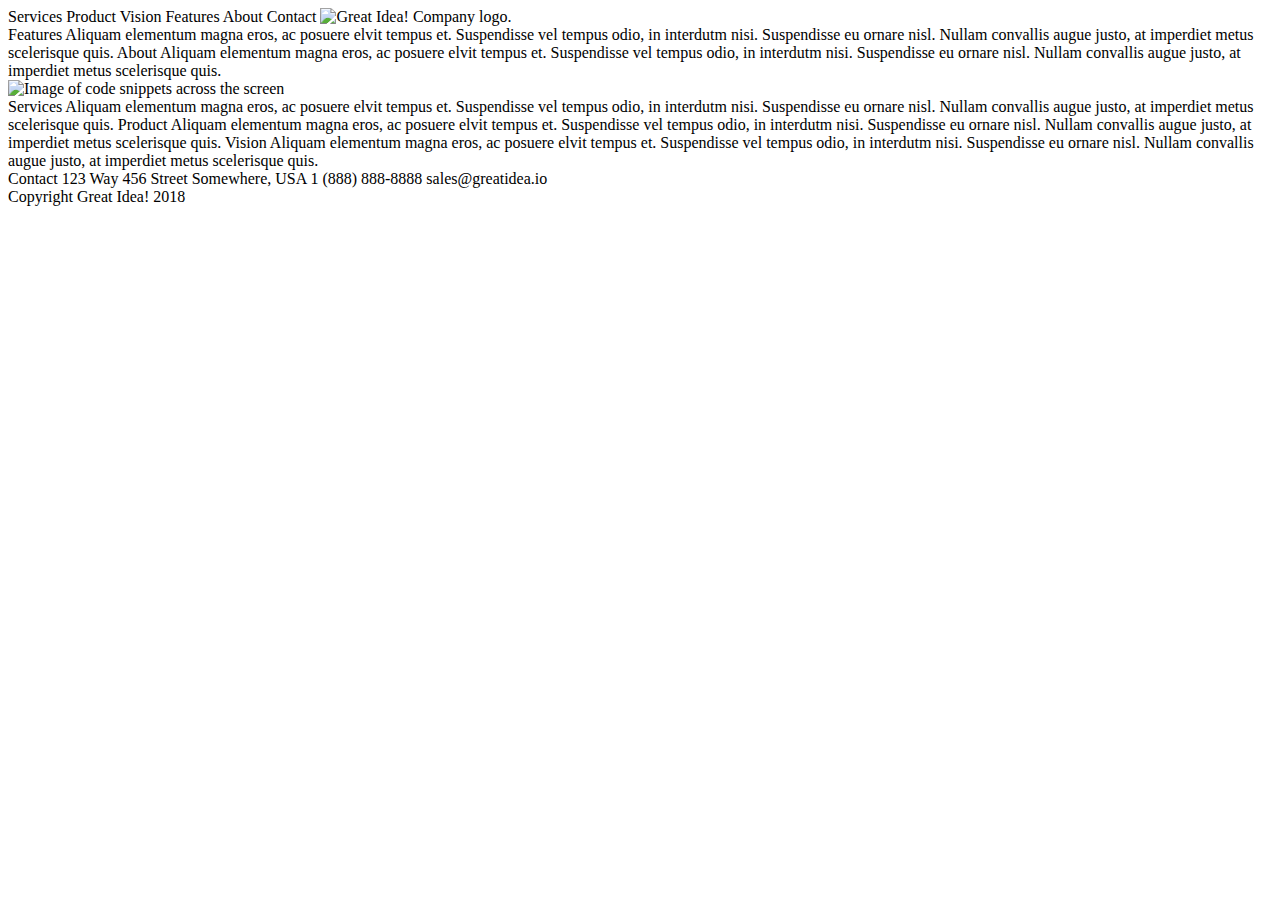
==== great-idea-website/index.html @ a0f79f29 "Primary Html markup done" ====
<!doctype html>

<html lang="en">
<head>
  <meta charset="utf-8">

  <title>Great Idea!</title>

  <link href="https://fonts.googleapis.com/css?family=Bangers|Titillium+Web" rel="stylesheet">
  <link rel="stylesheet" href="css/index.css">

  <!--[if lt IE 9]>
    <script src="https://cdnjs.cloudflare.com/ajax/libs/html5shiv/3.7.3/html5shiv.js"></script>
  <![endif]-->
</head>

<body>

    <nav>
      Services
      Product
      Vision
      Features
      About
      Contact

      <img class="logo" src="img/logo.png" alt="Great Idea! Company logo.">
    </nav>
    <header
      Innovation
      On
      Demand

      Get Started

      <img src="img/header-img.png" alt="Image of a code snippet.">
    </header>
    <section class="top">
      Features
      Aliquam elementum magna eros, ac posuere elvit tempus et. Suspendisse vel tempus odio, in interdutm nisi. Suspendisse eu ornare nisl. Nullam convallis augue justo, at imperdiet metus scelerisque quis.


      About
      Aliquam elementum magna eros, ac posuere elvit tempus et. Suspendisse vel tempus odio, in interdutm nisi. Suspendisse eu ornare nisl. Nullam convallis augue justo, at imperdiet metus scelerisque quis.
    </section>

    <img class="middle-img" src="img/mid-page-accent.jpg" alt="Image of code snippets across the screen">
    <section class="bottom">
      Services
      Aliquam elementum magna eros, ac posuere elvit tempus et. Suspendisse vel tempus odio, in interdutm nisi. Suspendisse eu ornare nisl. Nullam convallis augue justo, at imperdiet metus scelerisque quis.


      Product
      Aliquam elementum magna eros, ac posuere elvit tempus et. Suspendisse vel tempus odio, in interdutm nisi. Suspendisse eu ornare nisl. Nullam convallis augue justo, at imperdiet metus scelerisque quis.

      Vision
      Aliquam elementum magna eros, ac posuere elvit tempus et. Suspendisse vel tempus odio, in interdutm nisi. Suspendisse eu ornare nisl. Nullam convallis augue justo, at imperdiet metus scelerisque quis.
    </section>
    <section class="contact">
      Contact
      123 Way 456 Street
      Somewhere, USA
      1 (888) 888-8888
      sales@greatidea.io
    </section>  
  <footer>
      Copyright Great Idea! 2018
  </footer>
  
  
</body>
</html>
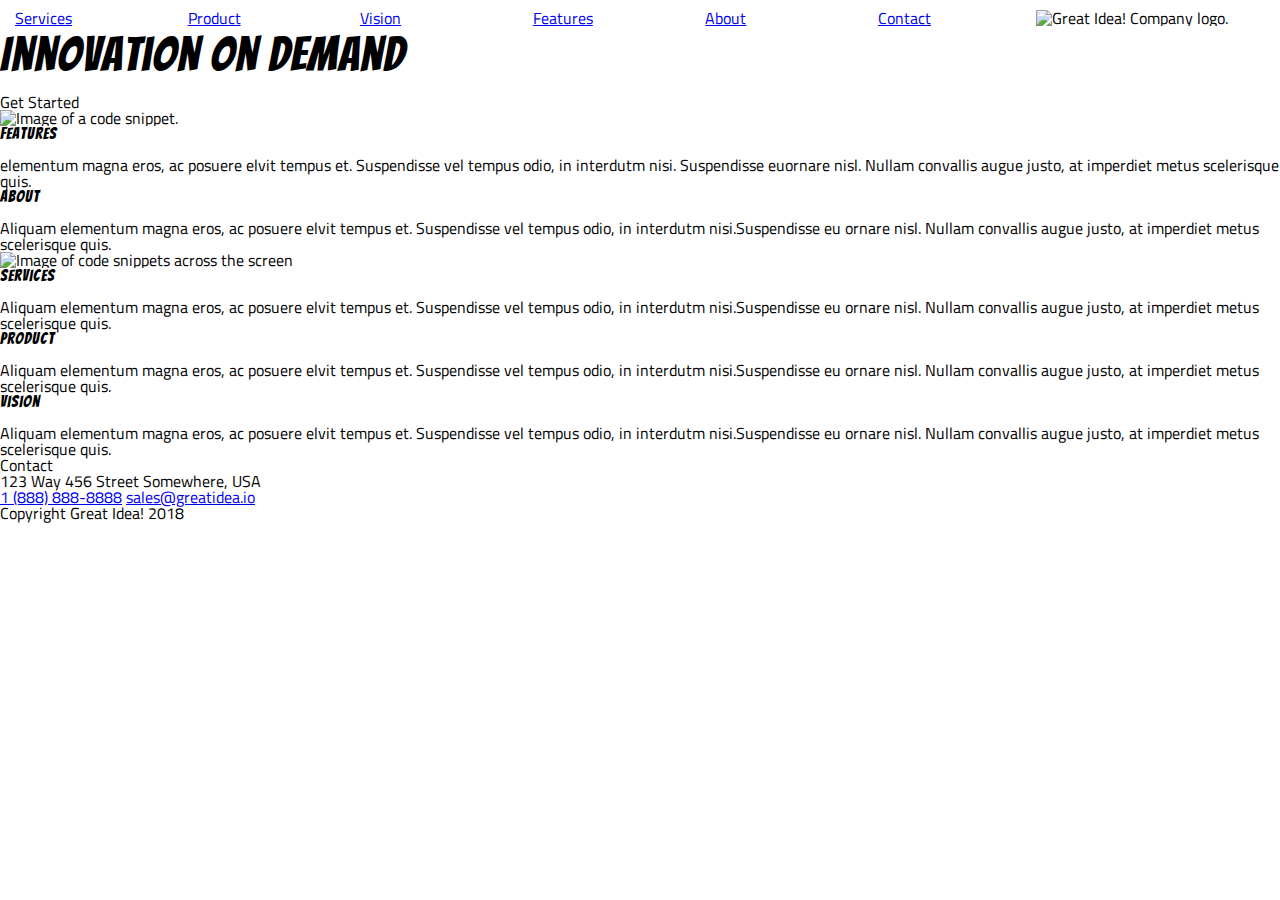
==== commit af3dc795: "HTML updates and Started CSS" ====
--- a/great-idea-website/index.html
+++ b/great-idea-website/index.html
@@ -1,6 +1,7 @@
 <!doctype html>
 
 <html lang="en">
+
 <head>
   <meta charset="utf-8">
 
@@ -16,57 +17,61 @@
 
 <body>
 
-    <nav>
-      Services
-      Product
-      Vision
-      Features
-      About
-      Contact
+  <nav>
+    <a href="#">Services</a>
+    <a href="#">Product</a>
+    <a href="#">Vision</a>
+    <a href="#">Features</a>
+    <a href="#">About</a>
+    <a href="#">Contact</a>
 
-      <img class="logo" src="img/logo.png" alt="Great Idea! Company logo.">
-    </nav>
-    <header
+    <img class="logo" src="img/logo.png" alt="Great Idea! Company logo.">
+  </nav>
+  <header>
+    <h1>
       Innovation
       On
       Demand
+    </h1>
+    <section class="headerbutton">
+      Get Started
+    </section>
+    <img class="headerimage" src="img/header-img.png" alt="Image of a code snippet.">
+  </header>
+  <section class="top">
+    <h2>Features</h2>
 
-      Get Started
-
-      <img src="img/header-img.png" alt="Image of a code snippet.">
-    </header>
-    <section class="top">
-      Features
-      Aliquam elementum magna eros, ac posuere elvit tempus et. Suspendisse vel tempus odio, in interdutm nisi. Suspendisse eu ornare nisl. Nullam convallis augue justo, at imperdiet metus scelerisque quis.
+    <p> elementum magna eros, ac posuere elvit tempus et. Suspendisse vel tempus odio, in interdutm nisi. Suspendisse euornare nisl. Nullam convallis augue justo, at imperdiet metus scelerisque quis.</p>
 
 
-      About
-      Aliquam elementum magna eros, ac posuere elvit tempus et. Suspendisse vel tempus odio, in interdutm nisi. Suspendisse eu ornare nisl. Nullam convallis augue justo, at imperdiet metus scelerisque quis.
-    </section>
+    <h2>About</h2>
+    <p>Aliquam elementum magna eros, ac posuere elvit tempus et. Suspendisse vel tempus odio, in interdutm nisi.Suspendisse eu ornare nisl. Nullam convallis augue justo, at imperdiet metus scelerisque quis.</p>
+  </section>
 
-    <img class="middle-img" src="img/mid-page-accent.jpg" alt="Image of code snippets across the screen">
-    <section class="bottom">
-      Services
-      Aliquam elementum magna eros, ac posuere elvit tempus et. Suspendisse vel tempus odio, in interdutm nisi. Suspendisse eu ornare nisl. Nullam convallis augue justo, at imperdiet metus scelerisque quis.
+  <img class="middle-img" src="img/mid-page-accent.jpg" alt="Image of code snippets across the screen">
+  <section class="bottom">
+    <h2>Services</h2>
+    <p>Aliquam elementum magna eros, ac posuere elvit tempus et. Suspendisse vel tempus odio, in interdutm nisi.Suspendisse eu ornare nisl. Nullam convallis augue justo, at imperdiet metus scelerisque quis.</p>
 
 
-      Product
-      Aliquam elementum magna eros, ac posuere elvit tempus et. Suspendisse vel tempus odio, in interdutm nisi. Suspendisse eu ornare nisl. Nullam convallis augue justo, at imperdiet metus scelerisque quis.
+    <h2>Product</h2>
+    <p>Aliquam elementum magna eros, ac posuere elvit tempus et. Suspendisse vel tempus odio, in interdutm nisi.Suspendisse eu ornare nisl. Nullam convallis augue justo, at imperdiet metus scelerisque quis.</p>
 
-      Vision
-      Aliquam elementum magna eros, ac posuere elvit tempus et. Suspendisse vel tempus odio, in interdutm nisi. Suspendisse eu ornare nisl. Nullam convallis augue justo, at imperdiet metus scelerisque quis.
-    </section>
-    <section class="contact">
-      Contact
-      123 Way 456 Street
-      Somewhere, USA
-      1 (888) 888-8888
-      sales@greatidea.io
-    </section>  
+    <h2>Vision</h2>
+    <p>Aliquam elementum magna eros, ac posuere elvit tempus et. Suspendisse vel tempus odio, in interdutm nisi.Suspendisse eu ornare nisl. Nullam convallis augue justo, at imperdiet metus scelerisque quis.</p>
+  </section>
+  <section class="contact">
+    Contact
+    <address>123 Way 456 Street
+      Somewhere, USA</address>
+    <a href=tel:1888888888>1 (888) 888-8888</a>
+    <a href=mailto:sales@greatidea.io>sales@greatidea.io</a>
+  </section>
   <footer>
-      Copyright Great Idea! 2018
+    Copyright Great Idea! 2018
   </footer>
-  
-  
+
+
 </body>
+
 </html>--- a/great-idea-website/css/index.css
+++ b/great-idea-website/css/index.css
@@ -0,0 +1,75 @@
+/* http://meyerweb.com/eric/tools/css/reset/ 
+   v2.0 | 20110126
+   License: none (public domain)
+*/
+
+html, body, div, span, applet, object, iframe,
+h1, h2, h3, h4, h5, h6, p, blockquote, pre,
+a, abbr, acronym, address, big, cite, code,
+del, dfn, em, img, ins, kbd, q, s, samp,
+small, strike, strong, sub, sup, tt, var,
+b, u, i, center,
+dl, dt, dd, ol, ul, li,
+fieldset, form, label, legend,
+table, caption, tbody, tfoot, thead, tr, th, td,
+article, aside, canvas, details, embed, 
+figure, figcaption, footer, header, hgroup, 
+menu, nav, output, ruby, section, summary,
+time, mark, audio, video {
+	margin: 0;
+	padding: 0;
+	border: 0;
+	font-size: 100%;
+	font: inherit;
+	vertical-align: baseline;
+}
+/* HTML5 display-role reset for older browsers */
+article, aside, details, figcaption, figure, 
+footer, header, hgroup, menu, nav, section {
+	display: block;
+}
+body {
+	line-height: 1;
+}
+ol, ul {
+	list-style: none;
+}
+blockquote, q {
+	quotes: none;
+}
+blockquote:before, blockquote:after,
+q:before, q:after {
+	content: '';
+	content: none;
+}
+table {
+	border-collapse: collapse;
+	border-spacing: 0;
+}
+
+/* Set every element's box-sizing to border-box */
+* {
+    box-sizing: border-box;
+}
+
+html, body {
+    height: 100%;
+    font-family: 'Titillium Web', sans-serif;
+}
+
+h1, h2, h3, h4, h5 {
+    font-family: 'Bangers', cursive;
+    letter-spacing: 1px;
+    margin-bottom: 15px;
+}
+
+/* Your code starts here! */
+nav a {
+	display: inline-block;
+	width:12%;
+	margin: 10px 0px 5px 15px;
+}
+
+header h1 {
+	font-size: 48px;
+}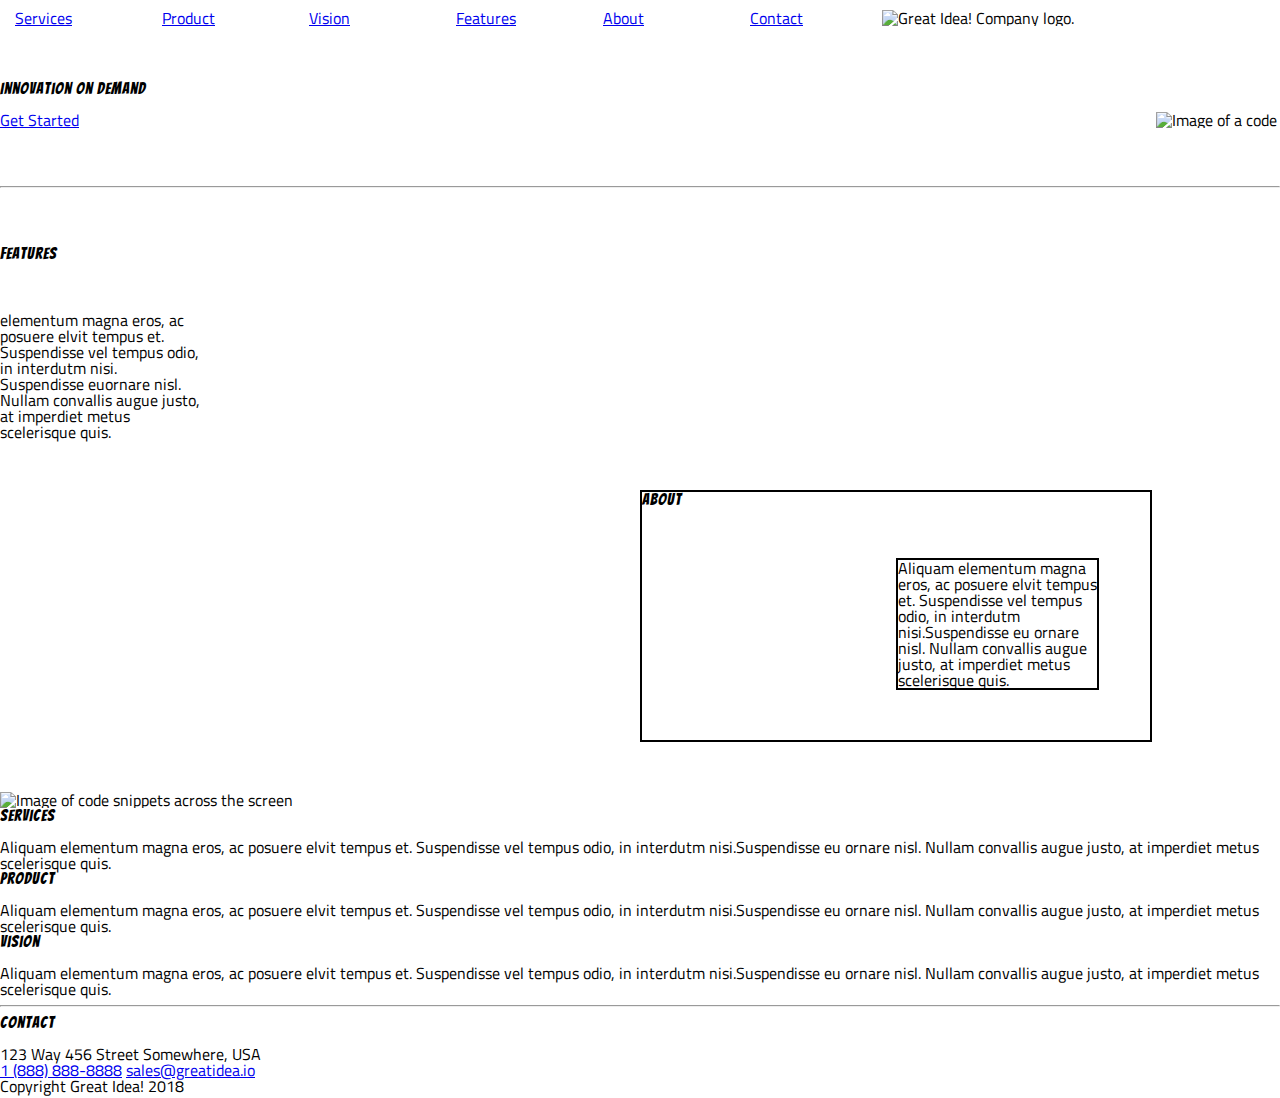
==== commit 46b814be: "Working on HTML and CSS before Class" ====
--- a/great-idea-website/index.html
+++ b/great-idea-website/index.html
@@ -28,44 +28,52 @@
     <img class="logo" src="img/logo.png" alt="Great Idea! Company logo.">
   </nav>
   <header>
-    <h1>
+    <section class="headerleft">
+    <h1 >
       Innovation
       On
       Demand
     </h1>
     <section class="headerbutton">
-      Get Started
+      <a href=#"">Get Started</a>
     </section>
-    <img class="headerimage" src="img/header-img.png" alt="Image of a code snippet.">
+  </section>
+    <section class="headerright">
+    <img  src="img/header-img.png" alt="Image of a code snippet.">
+  </section>
   </header>
+  <hr class="tophr">
   <section class="top">
-    <h2>Features</h2>
+    <section class="lefttop">
+    <h3 class="lefttop">Features</h3>
 
-    <p> elementum magna eros, ac posuere elvit tempus et. Suspendisse vel tempus odio, in interdutm nisi. Suspendisse euornare nisl. Nullam convallis augue justo, at imperdiet metus scelerisque quis.</p>
-
-
-    <h2>About</h2>
-    <p>Aliquam elementum magna eros, ac posuere elvit tempus et. Suspendisse vel tempus odio, in interdutm nisi.Suspendisse eu ornare nisl. Nullam convallis augue justo, at imperdiet metus scelerisque quis.</p>
+    <p class="lefttop"> elementum magna eros, ac posuere elvit tempus et. Suspendisse vel tempus odio, in interdutm nisi. Suspendisse euornare nisl. Nullam convallis augue justo, at imperdiet metus scelerisque quis.</p>
+  </section>
+  <section class="righttop">
+    <h3 class="rightop">About</h3>
+    <p class="righttop">Aliquam elementum magna eros, ac posuere elvit tempus et. Suspendisse vel tempus odio, in interdutm nisi.Suspendisse eu ornare nisl. Nullam convallis augue justo, at imperdiet metus scelerisque quis.</p>
+  </section>
   </section>
 
   <img class="middle-img" src="img/mid-page-accent.jpg" alt="Image of code snippets across the screen">
   <section class="bottom">
-    <h2>Services</h2>
+    <h3>Services</h3>
     <p>Aliquam elementum magna eros, ac posuere elvit tempus et. Suspendisse vel tempus odio, in interdutm nisi.Suspendisse eu ornare nisl. Nullam convallis augue justo, at imperdiet metus scelerisque quis.</p>
 
 
-    <h2>Product</h2>
+    <h3>Product</h3>
     <p>Aliquam elementum magna eros, ac posuere elvit tempus et. Suspendisse vel tempus odio, in interdutm nisi.Suspendisse eu ornare nisl. Nullam convallis augue justo, at imperdiet metus scelerisque quis.</p>
 
-    <h2>Vision</h2>
+    <h3>Vision</h3>
     <p>Aliquam elementum magna eros, ac posuere elvit tempus et. Suspendisse vel tempus odio, in interdutm nisi.Suspendisse eu ornare nisl. Nullam convallis augue justo, at imperdiet metus scelerisque quis.</p>
   </section>
+  <hr class="bottomhr">
   <section class="contact">
-    Contact
+    <h3>Contact</h3>
     <address>123 Way 456 Street
       Somewhere, USA</address>
-    <a href=tel:1888888888>1 (888) 888-8888</a>
-    <a href=mailto:sales@greatidea.io>sales@greatidea.io</a>
+    <a class="tel" href="tel:1888888888">1 (888) 888-8888</a>
+    <a class="email" href="mailto:sales@greatidea.io">sales@greatidea.io</a>
   </section>
   <footer>
     Copyright Great Idea! 2018
--- a/great-idea-website/css/index.css
+++ b/great-idea-website/css/index.css
@@ -64,12 +64,46 @@
 }
 
 /* Your code starts here! */
-nav a {
+nav a{
 	display: inline-block;
-	width:12%;
+	width:10%;
 	margin: 10px 0px 5px 15px;
 }
+image.logo{
+	display: inline-block;
+	width:10%;
+	margin: 25px 0px 5px 15px;
+} 
+.headerleft {
+	display: inline-block;
+	width: 40%;
+	padding: 50px 0 50px 0;
+	box-sizing: border-box;
 
-header h1 {
-	font-size: 48px;
+}
+h1.headerleft{
+	font-size: 300px;
+}
+.headerright {
+	display: inline-block;
+	width: 40%;
+	position: relative;
+	left: 50%;
+	box-sizing: border-box;
+}
+section.top {
+	display: inline-block;
+}
+
+.righttop {
+	width: 40%;
+	margin: 50px 0 50px 0;
+	border: 2px solid black;
+	position: relative;
+	left: 50%;
+}
+.lefttop{
+	width: 40%;
+	margin: 50px 0 50px 0;
+
 }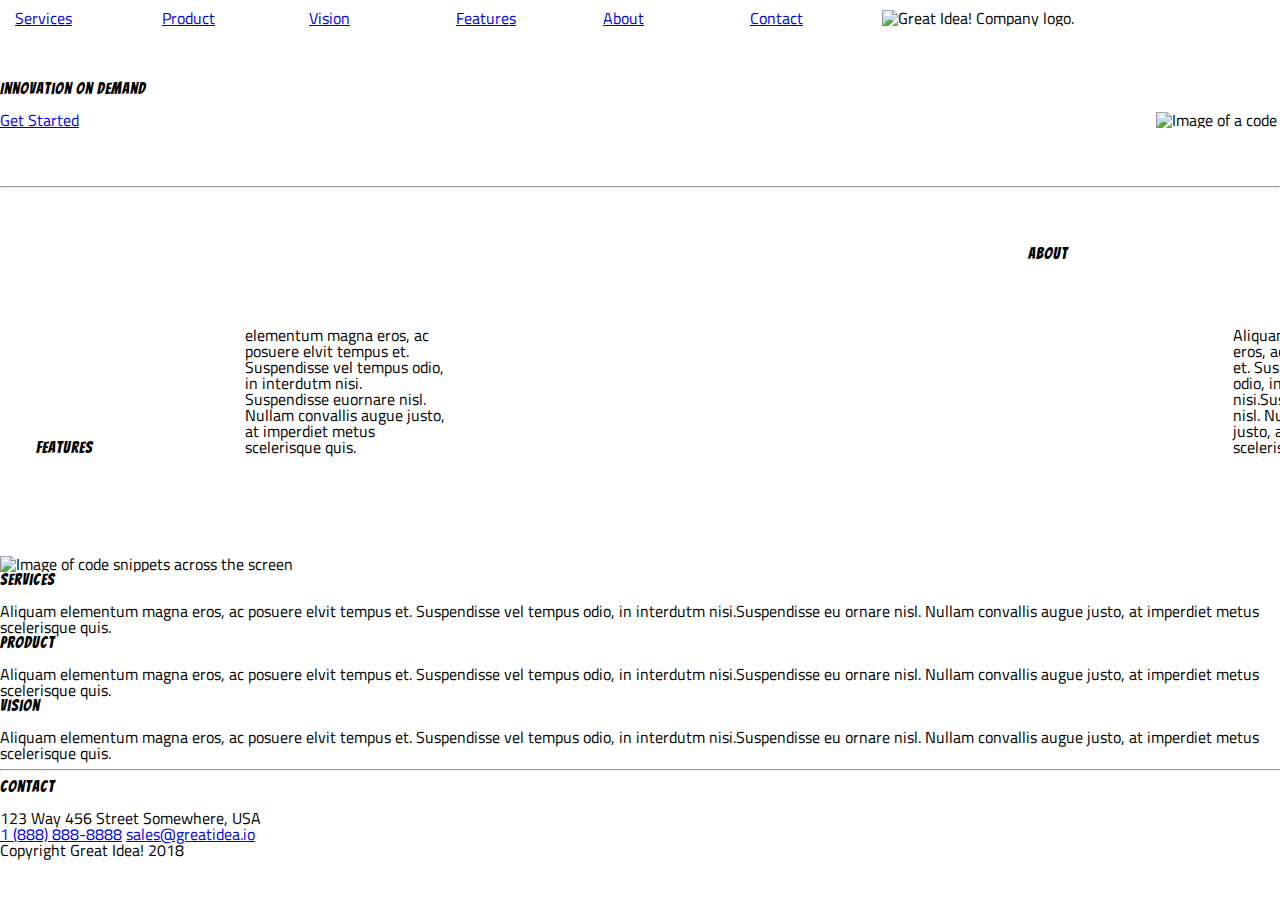
==== commit 618a84da: "More attempts at making my CSS work" ====
--- a/great-idea-website/index.html
+++ b/great-idea-website/index.html
@@ -17,6 +17,7 @@
 
 <body>
 
+  
   <nav>
     <a href="#">Services</a>
     <a href="#">Product</a>
@@ -80,6 +81,7 @@
   </footer>
 
 
+
 </body>
 
 </html>--- a/great-idea-website/css/index.css
+++ b/great-idea-website/css/index.css
@@ -89,21 +89,27 @@
 	width: 40%;
 	position: relative;
 	left: 50%;
-	box-sizing: border-box;
+	
 }
 section.top {
-	display: inline-block;
+	
 }
 
 .righttop {
 	width: 40%;
 	margin: 50px 0 50px 0;
-	border: 2px solid black;
+	/*border: 2px solid black;*/
 	position: relative;
-	left: 50%;
+	left: 40%;
+	display: inline-block;
+	box-sizing: border-box;
 }
 .lefttop{
 	width: 40%;
 	margin: 50px 0 50px 0;
+	position: relative;
+	left: 2%;
+	display: inline-block;
+	box-sizing: border-box;
 
-}+}
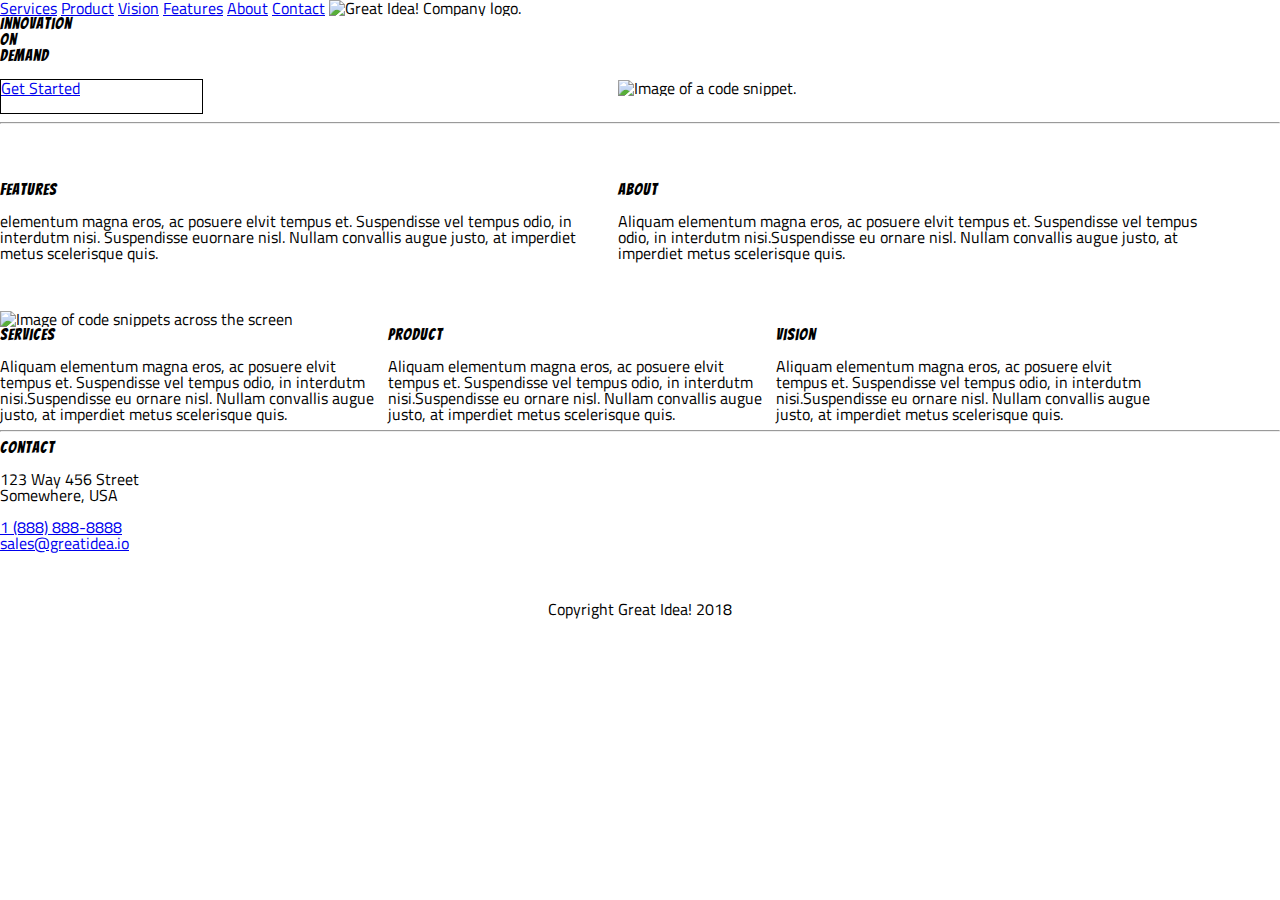
==== commit e5cefaa9: "better work on HTML and CSS." ====
--- a/great-idea-website/index.html
+++ b/great-idea-website/index.html
@@ -16,69 +16,85 @@
 </head>
 
 <body>
+  <div class="container">
 
-  
-  <nav>
-    <a href="#">Services</a>
-    <a href="#">Product</a>
-    <a href="#">Vision</a>
-    <a href="#">Features</a>
-    <a href="#">About</a>
-    <a href="#">Contact</a>
-
-    <img class="logo" src="img/logo.png" alt="Great Idea! Company logo.">
-  </nav>
-  <header>
-    <section class="headerleft">
-    <h1 >
-      Innovation
-      On
-      Demand
-    </h1>
-    <section class="headerbutton">
-      <a href=#"">Get Started</a>
-    </section>
-  </section>
-    <section class="headerright">
-    <img  src="img/header-img.png" alt="Image of a code snippet.">
-  </section>
-  </header>
-  <hr class="tophr">
-  <section class="top">
-    <section class="lefttop">
-    <h3 class="lefttop">Features</h3>
-
-    <p class="lefttop"> elementum magna eros, ac posuere elvit tempus et. Suspendisse vel tempus odio, in interdutm nisi. Suspendisse euornare nisl. Nullam convallis augue justo, at imperdiet metus scelerisque quis.</p>
-  </section>
-  <section class="righttop">
-    <h3 class="rightop">About</h3>
-    <p class="righttop">Aliquam elementum magna eros, ac posuere elvit tempus et. Suspendisse vel tempus odio, in interdutm nisi.Suspendisse eu ornare nisl. Nullam convallis augue justo, at imperdiet metus scelerisque quis.</p>
-  </section>
-  </section>
-
-  <img class="middle-img" src="img/mid-page-accent.jpg" alt="Image of code snippets across the screen">
-  <section class="bottom">
-    <h3>Services</h3>
-    <p>Aliquam elementum magna eros, ac posuere elvit tempus et. Suspendisse vel tempus odio, in interdutm nisi.Suspendisse eu ornare nisl. Nullam convallis augue justo, at imperdiet metus scelerisque quis.</p>
+    <nav>
+      <section class="navlinks">
+        <a href="#">Services</a>
+        <a href="#">Product</a>
+        <a href="#">Vision</a>
+        <a href="#">Features</a>
+        <a href="#">About</a>
+        <a href="#">Contact</a>
+      </section>
+      <section class="navimg">
+        <img class="logo" src="img/logo.png" alt="Great Idea! Company logo.">
+      </section>
+    </nav>
 
 
-    <h3>Product</h3>
-    <p>Aliquam elementum magna eros, ac posuere elvit tempus et. Suspendisse vel tempus odio, in interdutm nisi.Suspendisse eu ornare nisl. Nullam convallis augue justo, at imperdiet metus scelerisque quis.</p>
+    <header>
+      <section class="headerleft">
+        <h1>
+          Innovation <br>
+          On<br>
+          Demand<br>
+        </h1>
+        <section class="headerbutton">
+          <a href="#">Get Started</a>
+        </section>
+      </section>
+      <section class="headerright">
+        <img src="img/header-img.png" alt="Image of a code snippet.">
+      </section>
+    </header>
+    <hr class="tophr">
+    <section class="top">
+      <section class="lefttop">
+        <h3>Features</h3>
 
-    <h3>Vision</h3>
-    <p>Aliquam elementum magna eros, ac posuere elvit tempus et. Suspendisse vel tempus odio, in interdutm nisi.Suspendisse eu ornare nisl. Nullam convallis augue justo, at imperdiet metus scelerisque quis.</p>
-  </section>
-  <hr class="bottomhr">
-  <section class="contact">
-    <h3>Contact</h3>
-    <address>123 Way 456 Street
-      Somewhere, USA</address>
-    <a class="tel" href="tel:1888888888">1 (888) 888-8888</a>
-    <a class="email" href="mailto:sales@greatidea.io">sales@greatidea.io</a>
-  </section>
-  <footer>
-    Copyright Great Idea! 2018
-  </footer>
+        <p> elementum magna eros, ac posuere elvit tempus et. Suspendisse vel tempus odio, in interdutm
+          nisi. Suspendisse euornare nisl. Nullam convallis augue justo, at imperdiet metus scelerisque quis.</p>
+      </section>
+      <section class="righttop">
+        <h3>About</h3>
+        <p>Aliquam elementum magna eros, ac posuere elvit tempus et. Suspendisse vel tempus odio, in
+          interdutm nisi.Suspendisse eu ornare nisl. Nullam convallis augue justo, at imperdiet metus scelerisque quis.
+        </p>
+      </section>
+    </section>
+
+    <img class="middle-img" src="img/mid-page-accent.jpg" alt="Image of code snippets across the screen">
+    <section class="bottom">
+      <section class="bottomleft">
+        <h3>Services</h3>
+        <p>Aliquam elementum magna eros, ac posuere elvit tempus et. Suspendisse vel tempus odio, in interdutm
+          nisi.Suspendisse eu ornare nisl. Nullam convallis augue justo, at imperdiet metus scelerisque quis.</p>
+      </section>
+
+      <section class="bottommid">
+        <h3>Product</h3>
+        <p>Aliquam elementum magna eros, ac posuere elvit tempus et. Suspendisse vel tempus odio, in interdutm
+          nisi.Suspendisse eu ornare nisl. Nullam convallis augue justo, at imperdiet metus scelerisque quis.</p>
+      </section>
+      <section class="bottomright">
+        <h3>Vision</h3>
+        <p>Aliquam elementum magna eros, ac posuere elvit tempus et. Suspendisse vel tempus odio, in interdutm
+          nisi.Suspendisse eu ornare nisl. Nullam convallis augue justo, at imperdiet metus scelerisque quis.</p>
+      </section>
+    </section>
+    <hr class="bottomhr">
+    <section class="contact">
+      <h3>Contact</h3>
+      <address>123 Way 456 Street<br>
+        Somewhere, USA</address><br>
+      <a class="tel" href="tel:1888888888">1 (888) 888-8888</a><br>
+      <a class="email" href="mailto:sales@greatidea.io">sales@greatidea.io</a>
+    </section>
+    <footer>
+      Copyright Great Idea! 2018
+    </footer>
+  </div>
 
 
 
--- a/great-idea-website/css/index.css
+++ b/great-idea-website/css/index.css
@@ -64,52 +64,35 @@
 }
 
 /* Your code starts here! */
-nav a{
+.navlinks, .navimg {
 	display: inline-block;
-	width:10%;
-	margin: 10px 0px 5px 15px;
-}
-image.logo{
-	display: inline-block;
-	width:10%;
-	margin: 25px 0px 5px 15px;
-} 
-.headerleft {
-	display: inline-block;
-	width: 40%;
-	padding: 50px 0 50px 0;
-	box-sizing: border-box;
-
-}
-h1.headerleft{
-	font-size: 300px;
-}
-.headerright {
-	display: inline-block;
-	width: 40%;
-	position: relative;
-	left: 50%;
 	
 }
-section.top {
+.headerleft, .headerright {
+	display: inline-block;
+	width: 48%;
+}
+.lefttop, .righttop {
+	display: inline-block;
+	width: 48%;
+	padding: 50px 0;
+}
+.bottomleft, .bottommid, .bottomright {
+	display: inline-block;
+	width: 30%;
 	
 }
-
-.righttop {
-	width: 40%;
-	margin: 50px 0 50px 0;
-	/*border: 2px solid black;*/
-	position: relative;
-	left: 40%;
-	display: inline-block;
-	box-sizing: border-box;
+footer {
+	text-align: center;
+	padding: 50px 0 100px 0;
 }
-.lefttop{
-	width: 40%;
-	margin: 50px 0 50px 0;
-	position: relative;
-	left: 2%;
-	display: inline-block;
-	box-sizing: border-box;
-
+h1.headerleft {
+	font-size: 100px;
 }
+.headerbutton {
+	width: 33%;
+	height: 35px;
+	border: 1px solid black;
+	
+	padding: 20px, 0;
+}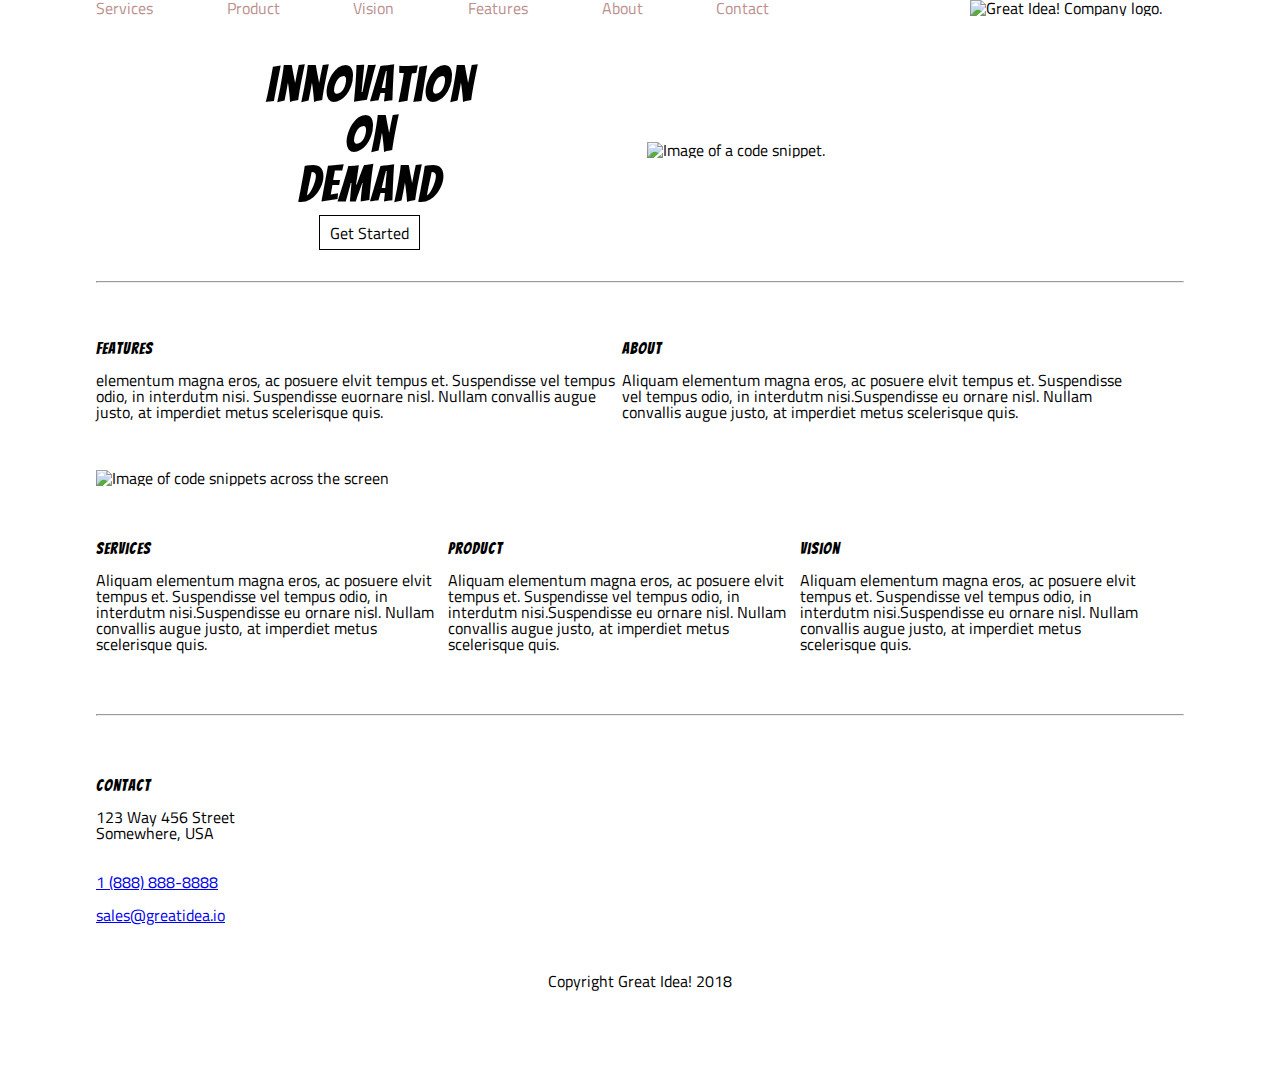
==== commit 75db0243: "Completed the standard html and css" ====
--- a/great-idea-website/index.html
+++ b/great-idea-website/index.html
@@ -17,32 +17,32 @@
 
 <body>
   <div class="container">
-
-    <nav>
-      <section class="navlinks">
-        <a href="#">Services</a>
-        <a href="#">Product</a>
-        <a href="#">Vision</a>
-        <a href="#">Features</a>
-        <a href="#">About</a>
-        <a href="#">Contact</a>
+    <header>
+      <section class="top-container">
+        <nav class="navlinks">
+          <a href="#">Services</a>
+          <a href="#">Product</a>
+          <a href="#">Vision</a>
+          <a href="#">Features</a>
+          <a href="#">About</a>
+          <a href="#">Contact</a>
+        </nav>
+        <div class="navimg">
+          <img class="logo" src="img/logo.png" alt="Great Idea! Company logo.">
+        </div>
       </section>
-      <section class="navimg">
-        <img class="logo" src="img/logo.png" alt="Great Idea! Company logo.">
-      </section>
-    </nav>
 
 
-    <header>
+
       <section class="headerleft">
         <h1>
           Innovation <br>
           On<br>
-          Demand<br>
+          Demand
         </h1>
-        <section class="headerbutton">
-          <a href="#">Get Started</a>
-        </section>
+
+        <a href="#">Get Started</a>
+
       </section>
       <section class="headerright">
         <img src="img/header-img.png" alt="Image of a code snippet.">
--- a/great-idea-website/css/index.css
+++ b/great-idea-website/css/index.css
@@ -64,13 +64,34 @@
 }
 
 /* Your code starts here! */
+.container {
+	width: 85%;
+	margin: 0 auto;
+}
+.top-container {
+	padding-bottom: 4%;
+}
+.navlinks{
+	width: 80%;
+}
 .navlinks, .navimg {
 	display: inline-block;
-	
+		
+}
+.navlinks a{
+	text-decoration: none;
+	color: rosybrown;
+	padding-right: 8%;
 }
 .headerleft, .headerright {
 	display: inline-block;
 	width: 48%;
+	vertical-align: middle;
+	padding-left: 25px;
+	
+}
+.headerleft {
+	text-align: center;
 }
 .lefttop, .righttop {
 	display: inline-block;
@@ -79,20 +100,37 @@
 }
 .bottomleft, .bottommid, .bottomright {
 	display: inline-block;
-	width: 30%;
-	
+	width: 32%;
+	margin: 5% 0;
 }
 footer {
 	text-align: center;
 	padding: 50px 0 100px 0;
 }
-h1.headerleft {
-	font-size: 100px;
+.headerleft h1{
+	font-size: 50px;
+	
+	
 }
-.headerbutton {
+.headerleft a{
+	text-decoration: none;
 	width: 33%;
 	height: 35px;
 	border: 1px solid black;
-	
-	padding: 20px, 0;
+	padding: 1% 2%;
+	color: black;
+}
+header {
+	padding-bottom: 3%;
+}
+.contact{
+	padding-top: 5%;
+}
+
+.middle-img{
+	width: 100%;
+
+}
+.tel{
+	line-height: 50px;
 }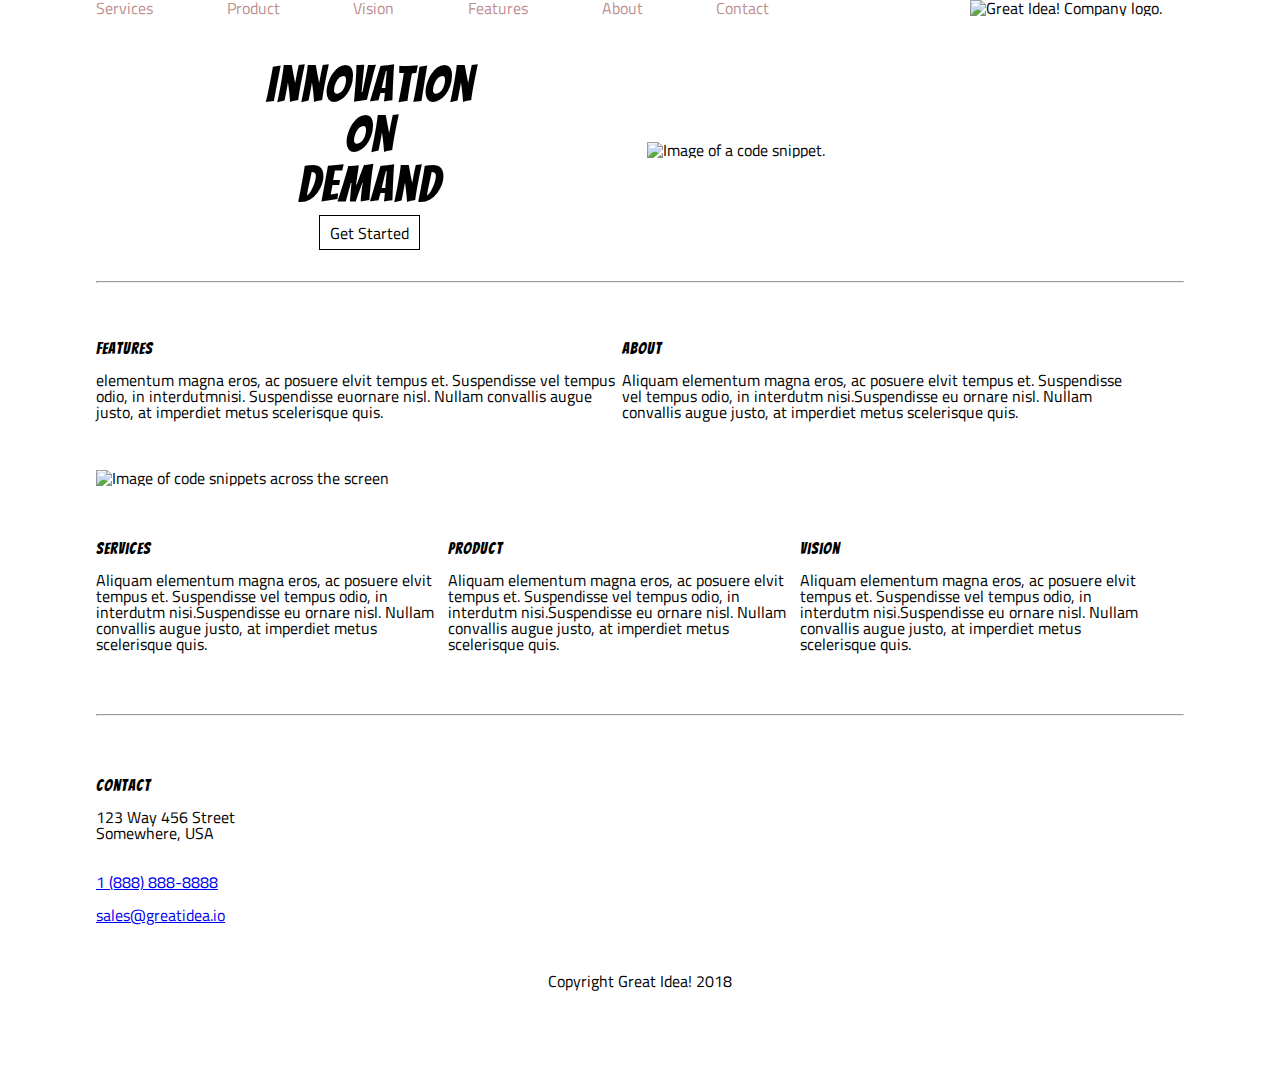
==== commit 80aee218: "Finished tweaks to project, added services.html" ====
--- a/great-idea-website/index.html
+++ b/great-idea-website/index.html
@@ -53,13 +53,11 @@
       <section class="lefttop">
         <h3>Features</h3>
 
-        <p> elementum magna eros, ac posuere elvit tempus et. Suspendisse vel tempus odio, in interdutm
-          nisi. Suspendisse euornare nisl. Nullam convallis augue justo, at imperdiet metus scelerisque quis.</p>
+        <p> elementum magna eros, ac posuere elvit tempus et. Suspendisse vel tempus odio, in interdutmnisi. Suspendisse euornare nisl. Nullam convallis augue justo, at imperdiet metus scelerisque quis.</p>
       </section>
       <section class="righttop">
         <h3>About</h3>
-        <p>Aliquam elementum magna eros, ac posuere elvit tempus et. Suspendisse vel tempus odio, in
-          interdutm nisi.Suspendisse eu ornare nisl. Nullam convallis augue justo, at imperdiet metus scelerisque quis.
+        <p>Aliquam elementum magna eros, ac posuere elvit tempus et. Suspendisse vel tempus odio, in interdutm nisi.Suspendisse eu ornare nisl. Nullam convallis augue justo, at imperdiet metus scelerisque quis.
         </p>
       </section>
     </section>
@@ -68,19 +66,16 @@
     <section class="bottom">
       <section class="bottomleft">
         <h3>Services</h3>
-        <p>Aliquam elementum magna eros, ac posuere elvit tempus et. Suspendisse vel tempus odio, in interdutm
-          nisi.Suspendisse eu ornare nisl. Nullam convallis augue justo, at imperdiet metus scelerisque quis.</p>
+        <p>Aliquam elementum magna eros, ac posuere elvit tempus et. Suspendisse vel tempus odio, in interdutm nisi.Suspendisse eu ornare nisl. Nullam convallis augue justo, at imperdiet metus scelerisque quis.</p>
       </section>
 
       <section class="bottommid">
         <h3>Product</h3>
-        <p>Aliquam elementum magna eros, ac posuere elvit tempus et. Suspendisse vel tempus odio, in interdutm
-          nisi.Suspendisse eu ornare nisl. Nullam convallis augue justo, at imperdiet metus scelerisque quis.</p>
+        <p>Aliquam elementum magna eros, ac posuere elvit tempus et. Suspendisse vel tempus odio, in interdutm nisi.Suspendisse eu ornare nisl. Nullam convallis augue justo, at imperdiet metus scelerisque quis.</p>
       </section>
       <section class="bottomright">
         <h3>Vision</h3>
-        <p>Aliquam elementum magna eros, ac posuere elvit tempus et. Suspendisse vel tempus odio, in interdutm
-          nisi.Suspendisse eu ornare nisl. Nullam convallis augue justo, at imperdiet metus scelerisque quis.</p>
+        <p>Aliquam elementum magna eros, ac posuere elvit tempus et. Suspendisse vel tempus odio, in interdutm nisi.Suspendisse eu ornare nisl. Nullam convallis augue justo, at imperdiet metus scelerisque quis.</p>
       </section>
     </section>
     <hr class="bottomhr">
--- a/great-idea-website/css/index.css
+++ b/great-idea-website/css/index.css
@@ -64,6 +64,7 @@
 }
 
 /* Your code starts here! */
+
 .container {
 	width: 85%;
 	margin: 0 auto;
@@ -76,12 +77,19 @@
 }
 .navlinks, .navimg {
 	display: inline-block;
+	
+	
 		
 }
+
 .navlinks a{
 	text-decoration: none;
 	color: rosybrown;
 	padding-right: 8%;
+	
+}
+.navlinks a:hover{
+	color: black;
 }
 .headerleft, .headerright {
 	display: inline-block;
@@ -102,6 +110,35 @@
 	display: inline-block;
 	width: 32%;
 	margin: 5% 0;
+}
+.services-left, .services-mid, .services-right {
+	display: inline-block;
+	width: 32%;
+	margin: 5% 0;
+}
+.book-button {
+	display: inline-block;
+	padding: 50px 0;
+	width: 96%;
+	height: 35%;
+	margin: 0, auto;
+	text-align: center;
+}
+.book-button a {
+	text-decoration: none;
+	color: white;
+	text-align: center;
+	height: 35px;
+	border: 5px inset rosybrown;
+	padding: 1% 2%;
+	background-color: black;
+}
+.book-button a:hover{
+	background-color: gray;
+	}
+.services img {
+	border: 5px inset rosybrown;
+	margin-bottom: 10%;
 }
 footer {
 	text-align: center;
